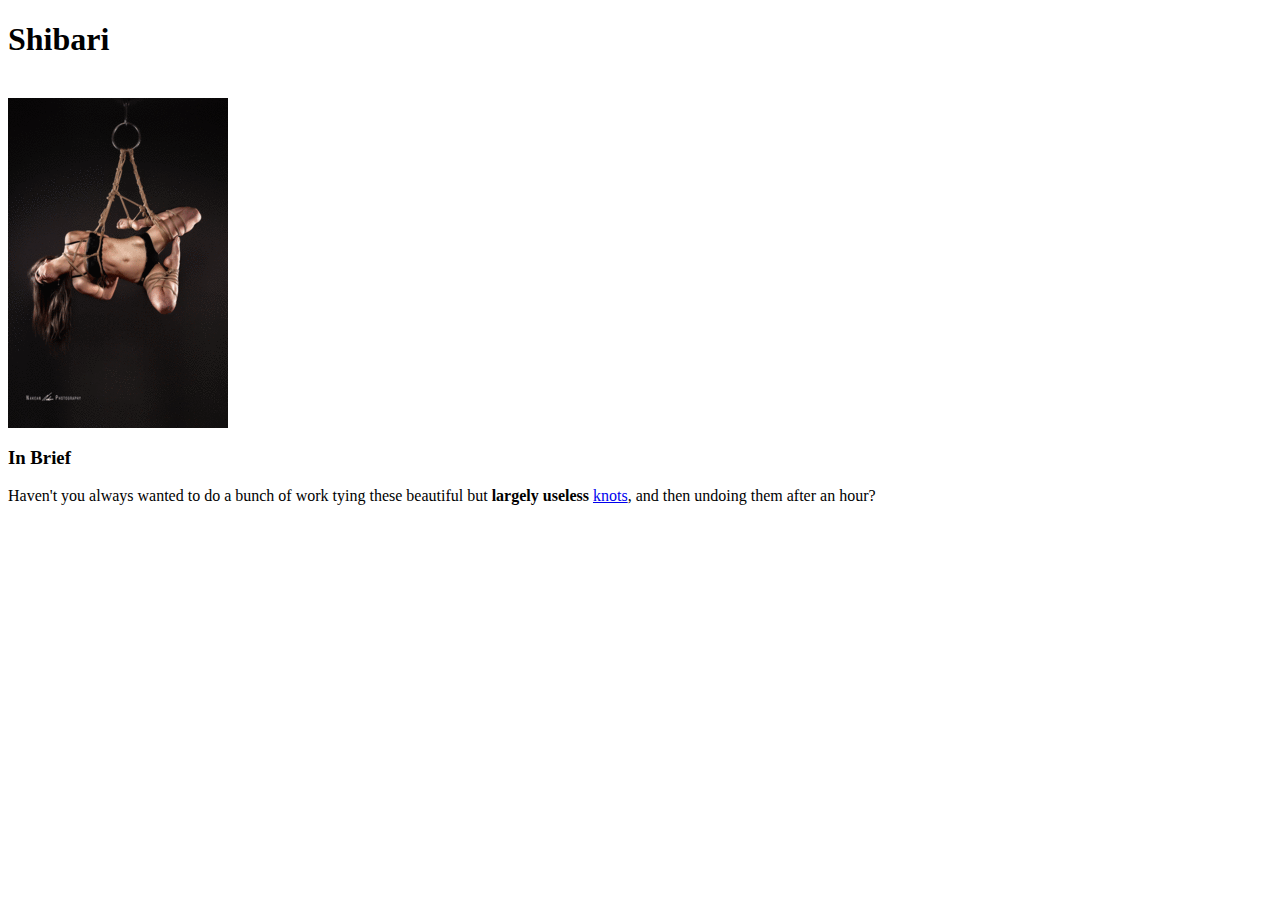
==== Lab1/Challenge1.html @ d36f2464 "Update Challenge1.html" ====
<!DOCTYPE html PUBLIC "-//W3C//DTD XHTML 1.0 Transitional//EN" "http://www.w3.org/TR/xhtml1/DTD/xhtml1-transitional.dtd">

<html xmlns="http://www.w3.org/1999/xhtml">

	<head>
		<meta http-equiv="Content-Type" content="text/html; charset=UTF-8" />
		<meta content="en-us" http-equiv="Content-Language" />
		<title>Shibari</title>
	</head>

	<body>

    <h1>Shibari</h1>

    <!--image here-->
    <br>
    <img src="img99.jpg" alt="a picture of a roped up woman">

    <h3>In Brief</h3>

		<div>
			<p>Haven't you always wanted to do a bunch of work tying these beautiful
        but <strong>largely useless</strong> <a href="Learner.html">knots</a>, and then undoing them after an hour?</p>
		</div>

	</body>

</html>
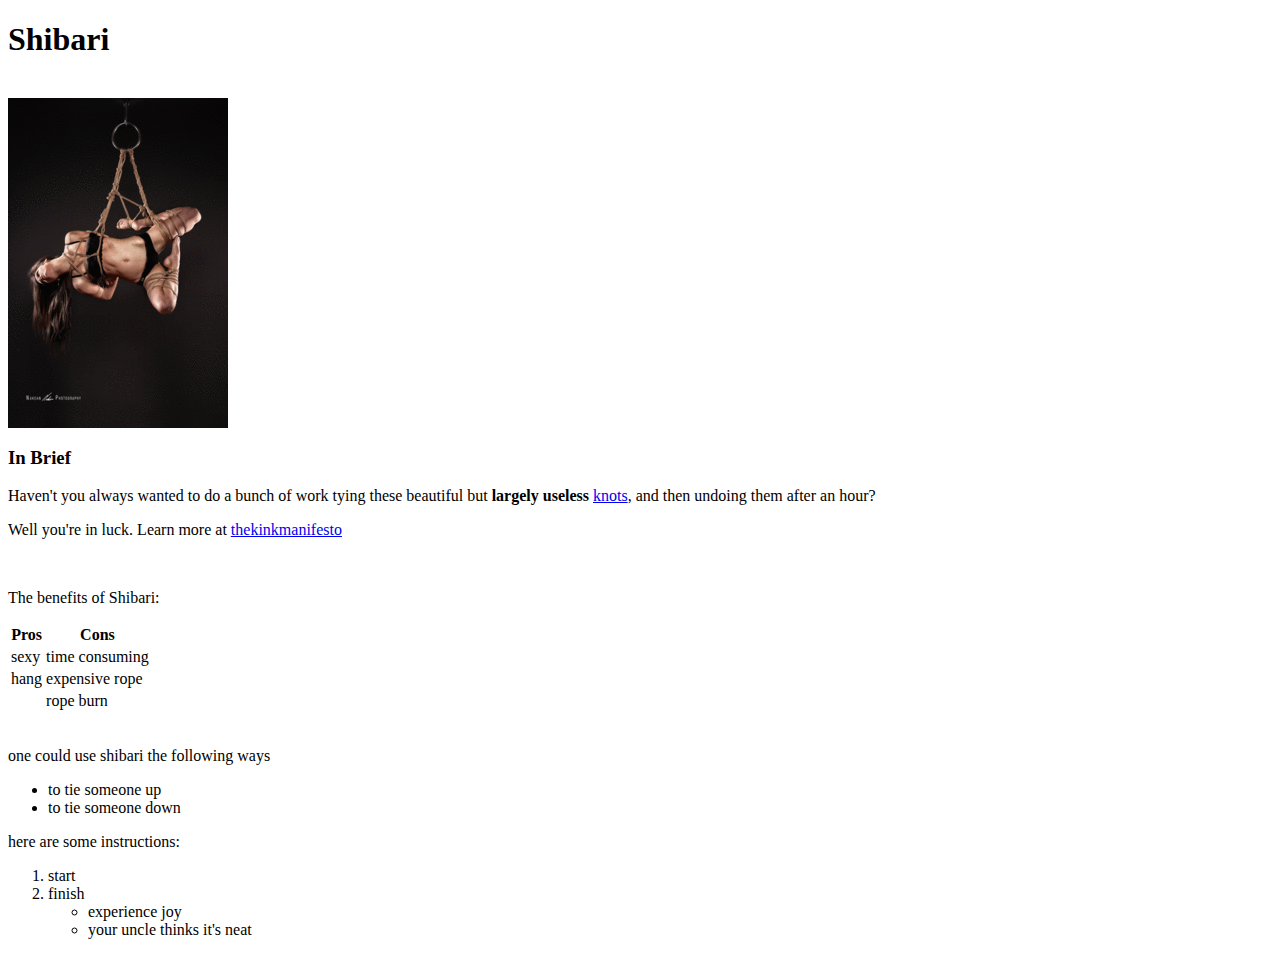
==== commit a4241193: "Update Challenge1.html" ====
--- a/Lab1/Challenge1.html
+++ b/Lab1/Challenge1.html
@@ -21,7 +21,53 @@
 		<div>
 			<p>Haven't you always wanted to do a bunch of work tying these beautiful
         but <strong>largely useless</strong> <a href="Learner.html">knots</a>, and then undoing them after an hour?</p>
+
+        <p>Well you're in luck. Learn more at <a href="https://www.thekinkmanifesto.com/about">thekinkmanifesto</a></p>
+
 		</div>
+
+    <div>
+      <br>
+      <p>The benefits of Shibari:</p>
+      <table>
+        <tr>
+          <th>Pros</th>
+          <th>Cons</th>
+        </tr>
+        <tr>
+          <td>sexy</td>
+          <td>time consuming</td>
+
+        </tr>
+        <tr>
+          <td>hang</td>
+          <td>expensive rope</td>
+        </tr>
+        <tr>
+          <td></td>
+          <td>rope burn</td>
+        </tr>
+      </table>
+
+    </div>
+    <div>
+      <br>
+      <p>one could use shibari the following ways</p>
+      <ul>
+        <li>to tie someone up</li>
+        <li>to tie someone down</li>
+      </ul>
+      <p>here are some instructions:</p>
+      <ol>
+        <li>start</li>
+        <li>finish</li>
+        <ul>
+          <li>experience joy</li>
+          <li>your uncle thinks it's neat</li>
+        </ul>
+      </ol>
+
+    </div>
 
 	</body>
 
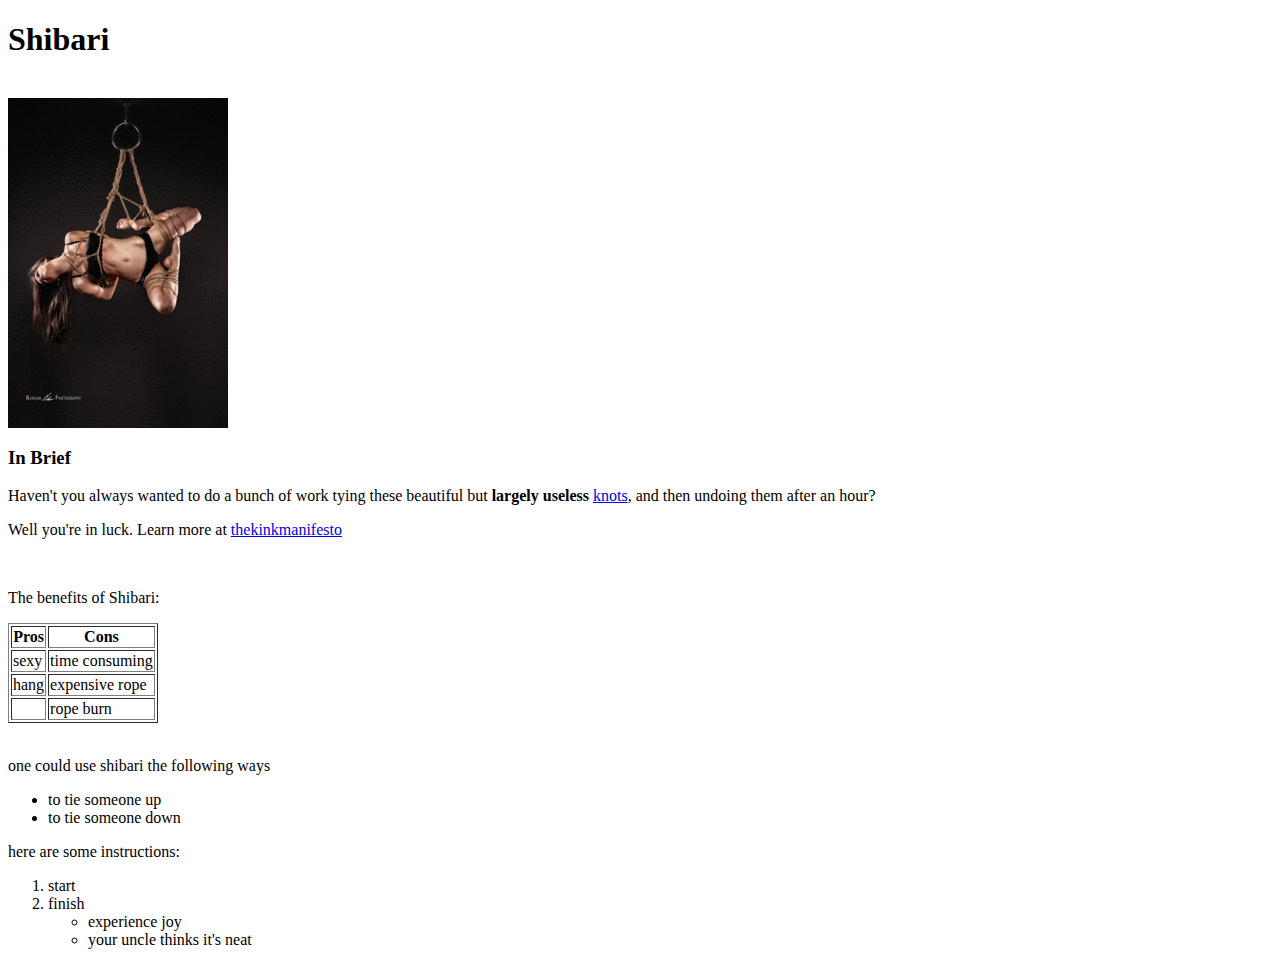
==== commit ce7c29d7: "Update Challenge1.html" ====
--- a/Lab1/Challenge1.html
+++ b/Lab1/Challenge1.html
@@ -29,7 +29,7 @@
     <div>
       <br>
       <p>The benefits of Shibari:</p>
-      <table>
+      <table border="1">
         <tr>
           <th>Pros</th>
           <th>Cons</th>
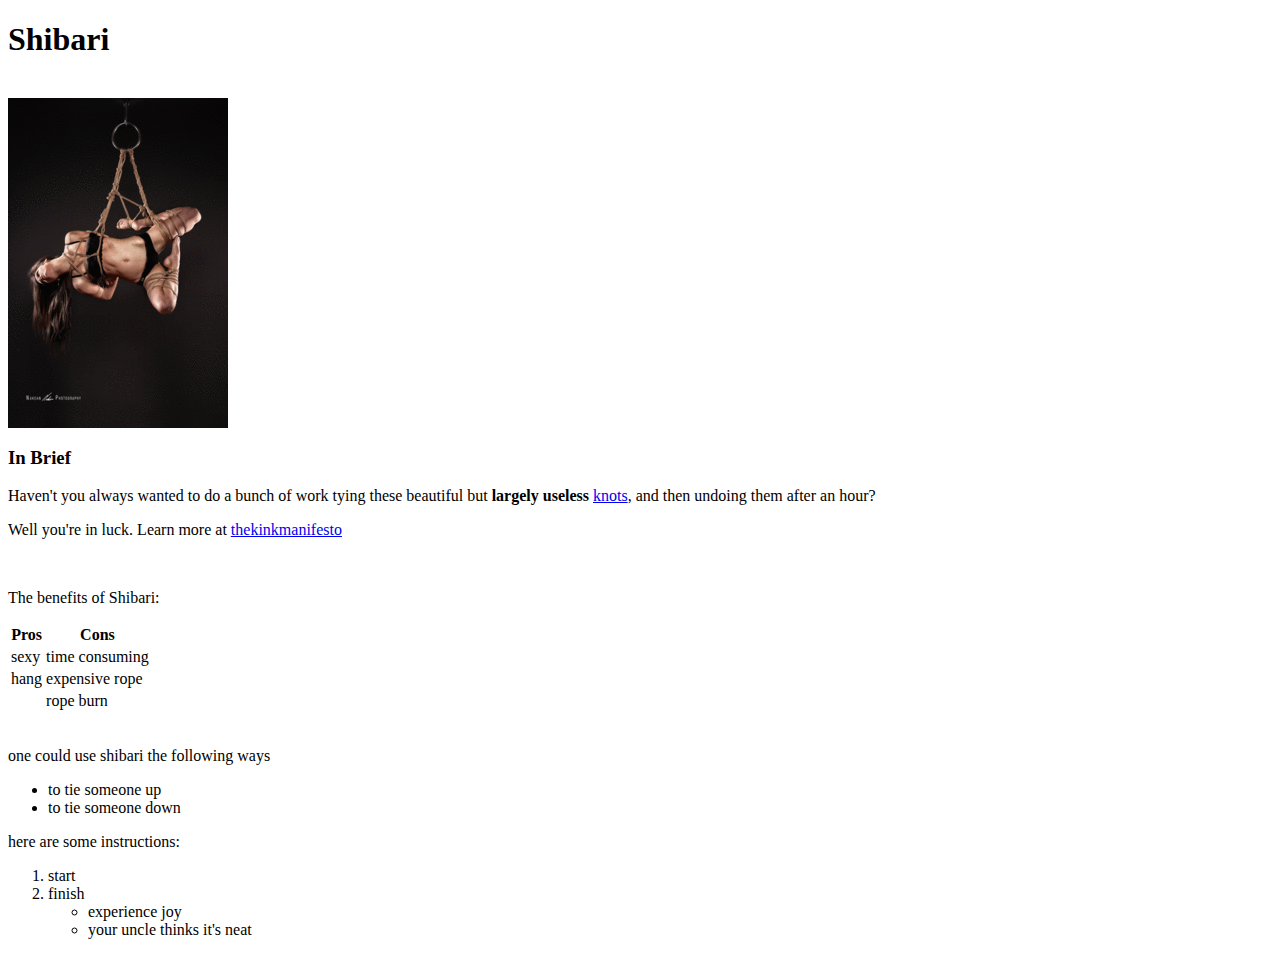
==== commit 183950f5: "Update Challenge1.html" ====
--- a/Lab1/Challenge1.html
+++ b/Lab1/Challenge1.html
@@ -29,7 +29,7 @@
     <div>
       <br>
       <p>The benefits of Shibari:</p>
-      <table border="1">
+      <table border-collapse="1">
         <tr>
           <th>Pros</th>
           <th>Cons</th>
@@ -48,6 +48,7 @@
           <td>rope burn</td>
         </tr>
       </table>
+
 
     </div>
     <div>
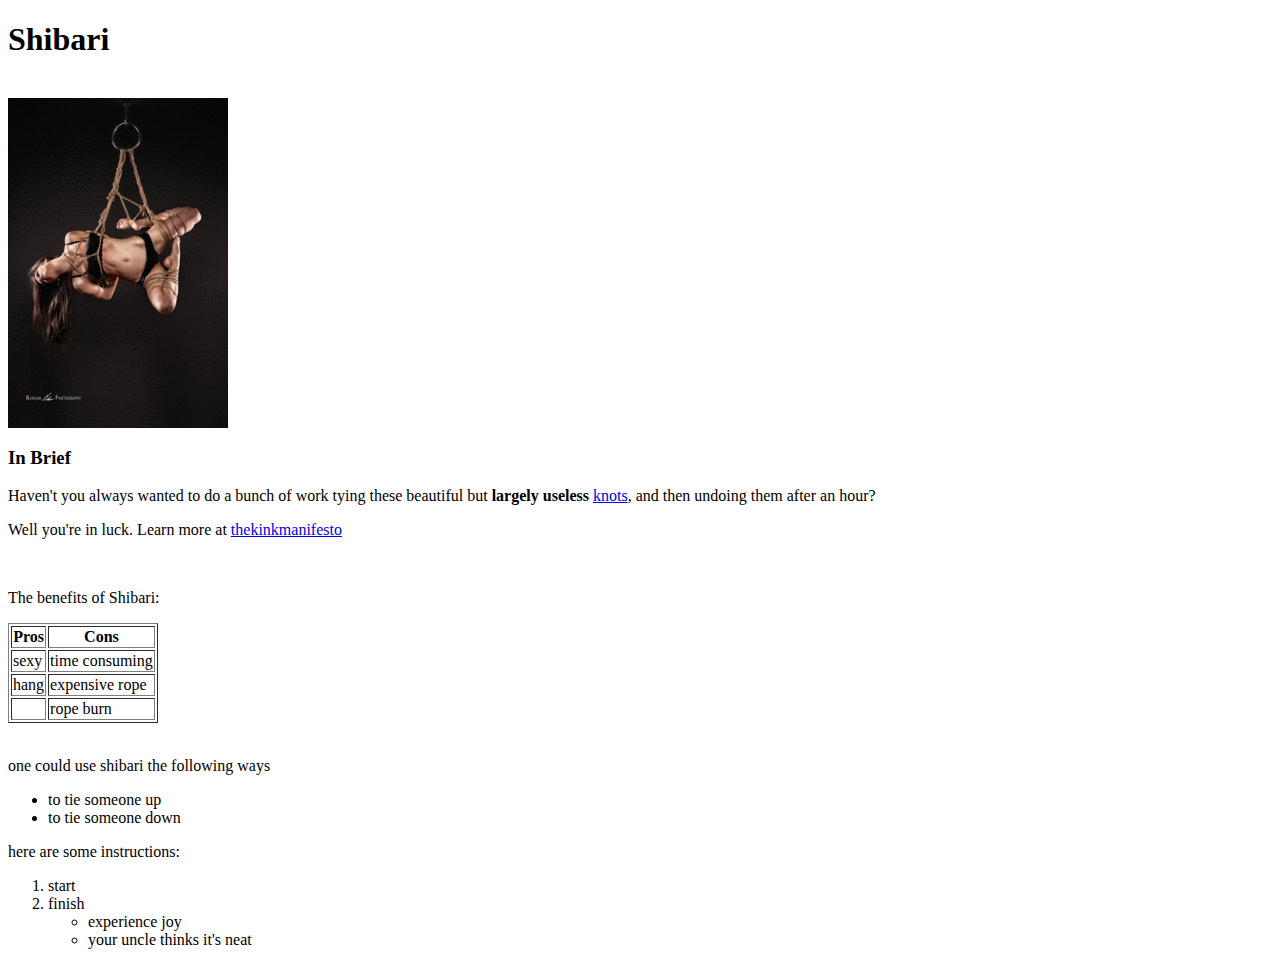
==== commit e95e055d: "Update Challenge1.html" ====
--- a/Lab1/Challenge1.html
+++ b/Lab1/Challenge1.html
@@ -29,7 +29,7 @@
     <div>
       <br>
       <p>The benefits of Shibari:</p>
-      <table border-collapse="1">
+      <table border="1" border-collapse=collapse>
         <tr>
           <th>Pros</th>
           <th>Cons</th>
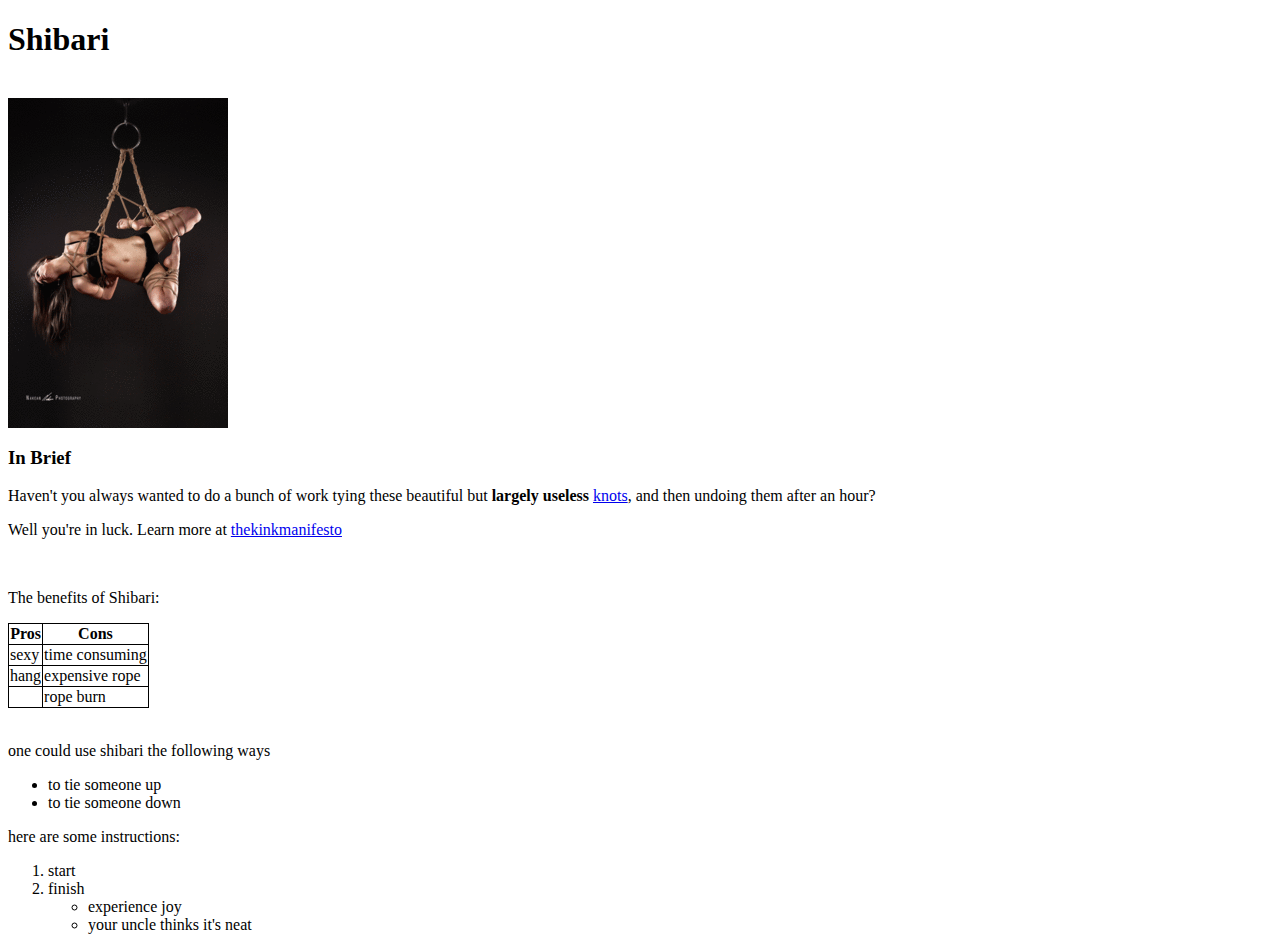
==== commit 1730e90d: "maybe single pixel walls on the table" ====
--- a/Lab1/Challenge1.html
+++ b/Lab1/Challenge1.html
@@ -6,6 +6,14 @@
 		<meta http-equiv="Content-Type" content="text/html; charset=UTF-8" />
 		<meta content="en-us" http-equiv="Content-Language" />
 		<title>Shibari</title>
+
+    <style>
+table, th, td {
+  border: 1px solid black;
+  border-collapse: collapse;
+}
+
+</style>
 	</head>
 
 	<body>
@@ -29,7 +37,7 @@
     <div>
       <br>
       <p>The benefits of Shibari:</p>
-      <table border="1" border-collapse=collapse>
+      <table>
         <tr>
           <th>Pros</th>
           <th>Cons</th>
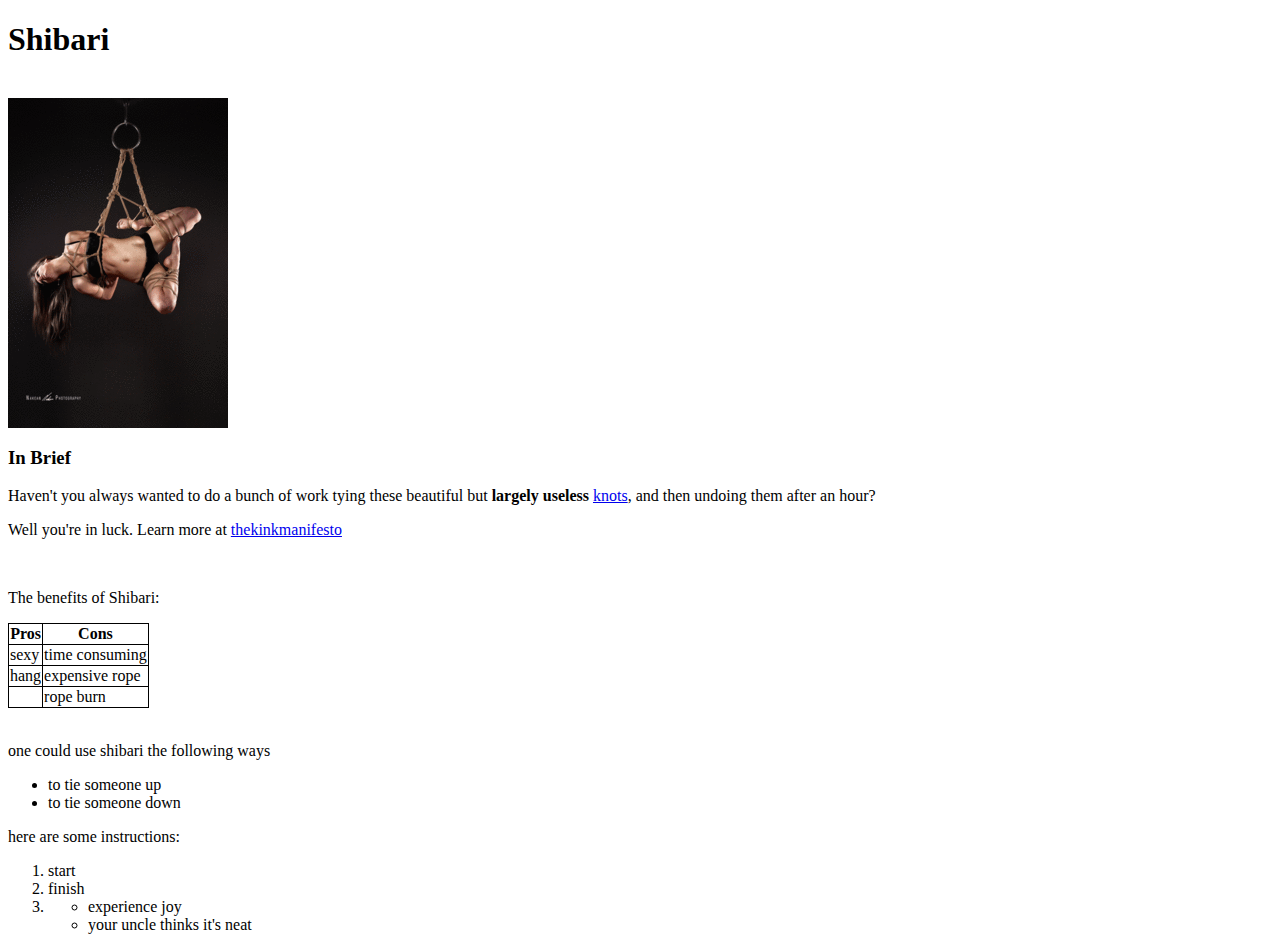
==== commit 8512d8b2: "Update Challenge1.html" ====
--- a/Lab1/Challenge1.html
+++ b/Lab1/Challenge1.html
@@ -70,10 +70,12 @@
       <ol>
         <li>start</li>
         <li>finish</li>
-        <ul>
-          <li>experience joy</li>
-          <li>your uncle thinks it's neat</li>
-        </ul>
+				<li>
+	        <ul>
+	          <li>experience joy</li>
+	          <li>your uncle thinks it's neat</li>
+	        </ul>
+				</li>
       </ol>
 
     </div>
